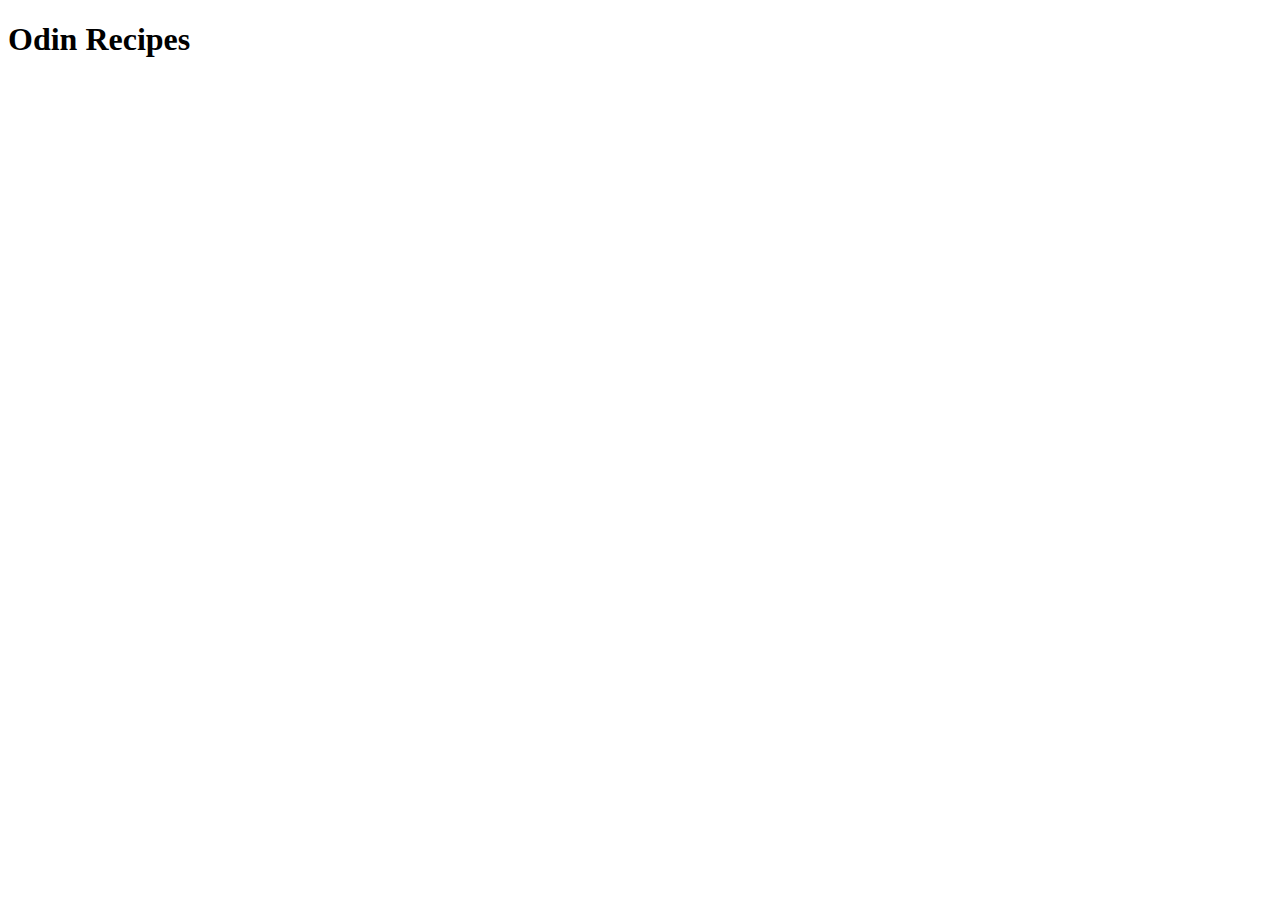
==== index.html @ c1c49392 "Add new file index.html Created a new file index.html which is the main entrypoint. Added HTML boile" ====
<!DOCTYPE html>
<html lang="en">
<head>
    <meta charset="UTF-8">
    <meta name="viewport" content="width=device-width, initial-scale=1.0">
    <title>Document</title>
</head>
<body>
    <h1>Odin Recipes</h1>
</body>
</html>
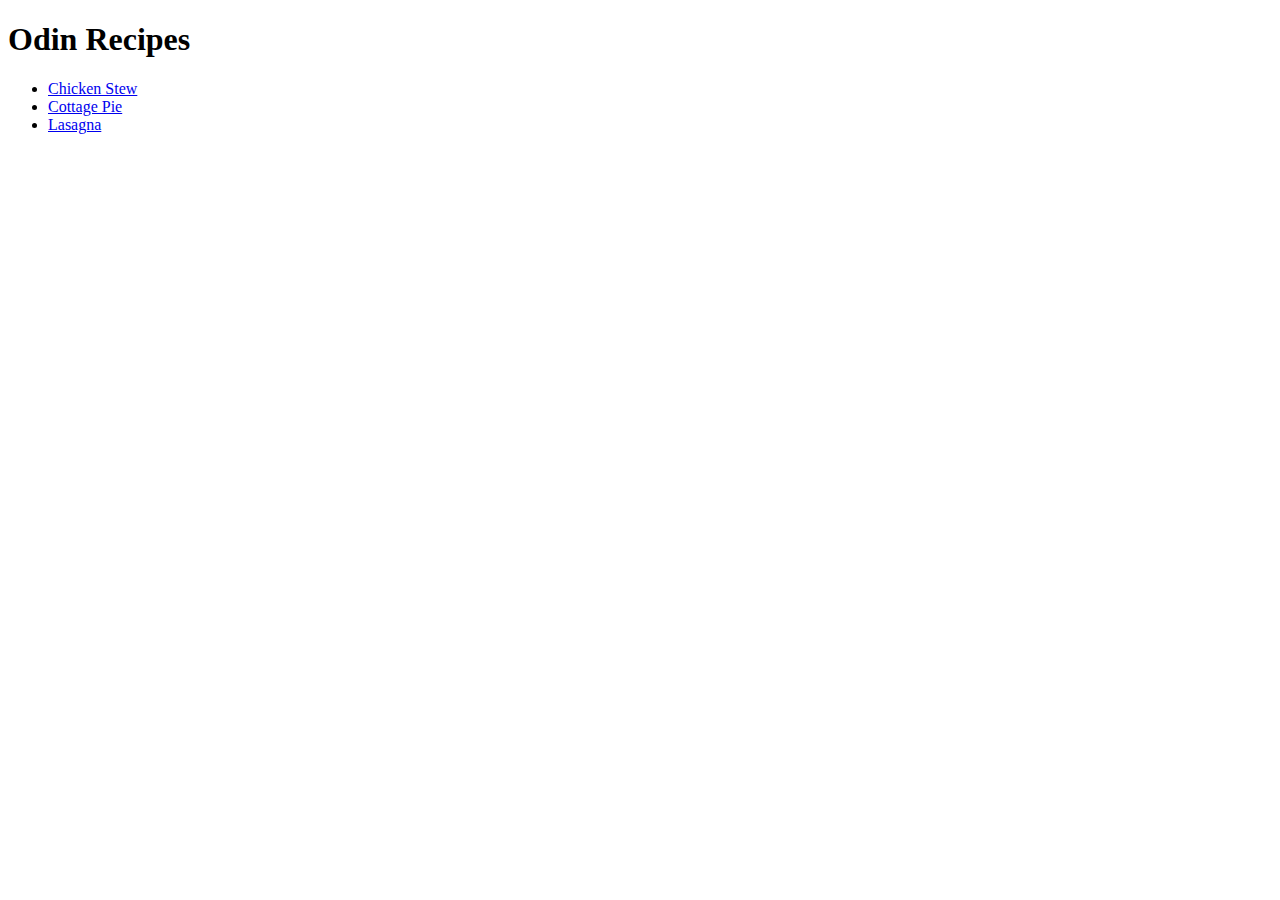
==== commit b0da82fa: "List added to the index.html file. An unordered list was added to index.html with links to all the r" ====
--- a/index.html
+++ b/index.html
@@ -7,5 +7,10 @@
 </head>
 <body>
     <h1>Odin Recipes</h1>
+    <ul>
+        <li><a href="./recipes/chicken-stew.html">Chicken Stew</a></li>
+        <li><a href="./recipes/cottage-pie.html">Cottage Pie</a></li>
+        <li><a href="./recipes/lasagna.html">Lasagna</a></li>
+    </ul>
 </body>
 </html>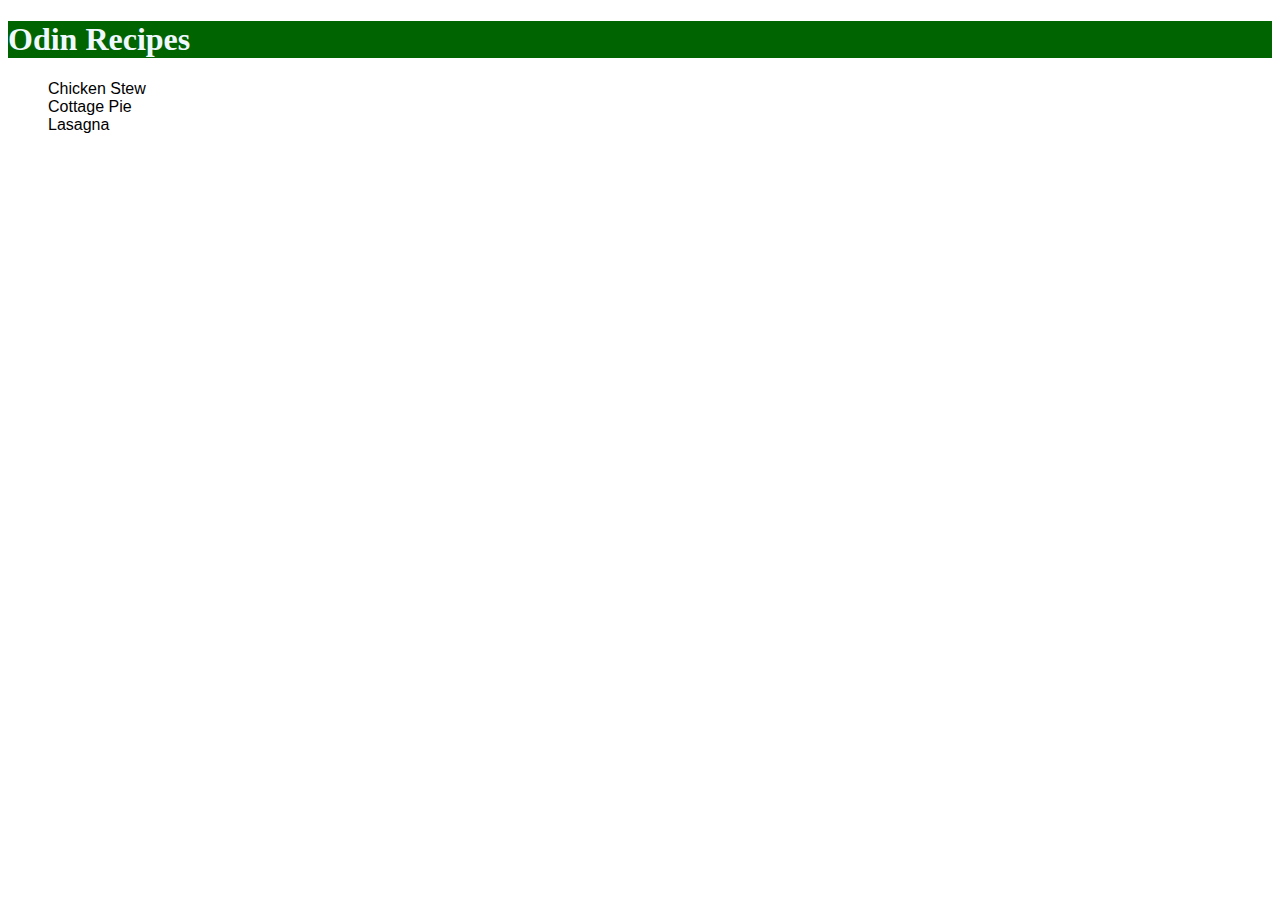
==== commit dea94403: "CSS external sheet added. Using new knowledge from the CSS modules I have applied them to each page." ====
--- a/index.html
+++ b/index.html
@@ -3,6 +3,7 @@
 <head>
     <meta charset="UTF-8">
     <meta name="viewport" content="width=device-width, initial-scale=1.0">
+    <link rel="stylesheet" href="style.css">
     <title>Document</title>
 </head>
 <body>
--- a/style.css
+++ b/style.css
@@ -0,0 +1,23 @@
+*{
+    font-family: 'Lucida Sans', 'Lucida Sans Regular', 'Lucida Grande', 'Lucida Sans Unicode', Geneva, Verdana, sans-serif;
+}
+
+h1{
+    font-size:xx-large;
+    font-family:Cambria, Cochin, Georgia, Times, 'Times New Roman', serif;
+    background-color: darkgreen;
+    color: aliceblue;
+}
+
+h1, h2, h3, h4{
+    font-family:Cambria, Cochin, Georgia, Times, 'Times New Roman', serif;
+}
+
+a{
+    text-decoration: none;
+    color: black;
+}
+
+li{
+    list-style-type: none;
+}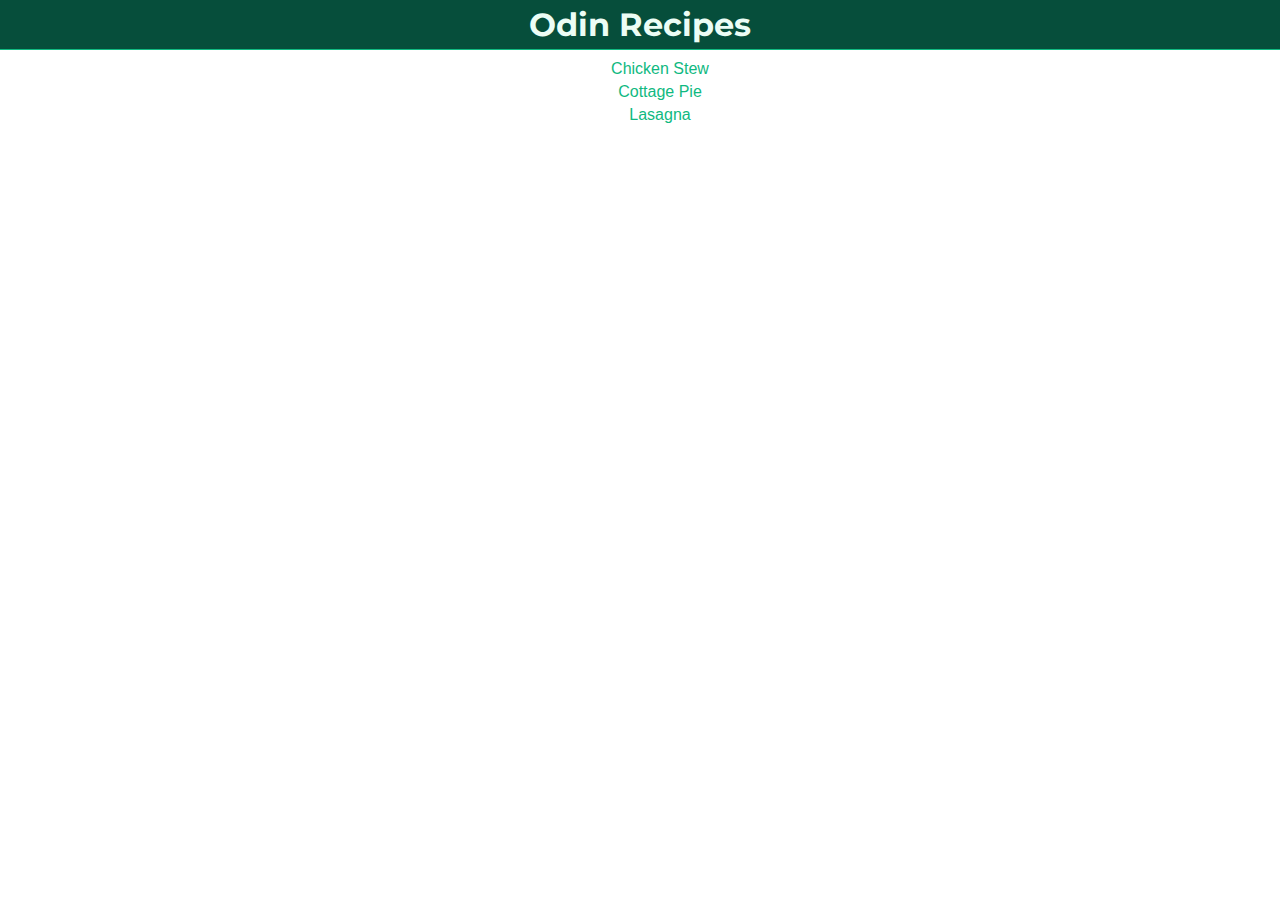
==== commit b42caee2: "initial" ====
--- a/index.html
+++ b/index.html
@@ -4,10 +4,14 @@
     <meta charset="UTF-8">
     <meta name="viewport" content="width=device-width, initial-scale=1.0">
     <link rel="stylesheet" href="style.css">
+    <style>
+        @import url('https://fonts.googleapis.com/css2?family=Montserrat:ital,wght@0,100..900;1,100..900&display=swap');
+        </style>
+        
     <title>Document</title>
 </head>
 <body>
-    <h1>Odin Recipes</h1>
+    <h1 class="montserrat-strong">Odin Recipes</h1>
     <ul>
         <li><a href="./recipes/chicken-stew.html">Chicken Stew</a></li>
         <li><a href="./recipes/cottage-pie.html">Cottage Pie</a></li>
--- a/style.css
+++ b/style.css
@@ -1,12 +1,37 @@
+:root{
+    --primary-green-900: #064e3b;
+    --primary-green-50: #ecfdf5;
+    --primary-green-500: #10b981;
+}
+
+
+.montserrat-strong {
+  font-family: "Montserrat", sans-serif;
+  font-optical-sizing: auto;
+  font-weight: 700;
+  font-style: normal;
+}
+
 *{
     font-family: 'Lucida Sans', 'Lucida Sans Regular', 'Lucida Grande', 'Lucida Sans Unicode', Geneva, Verdana, sans-serif;
+    margin: 0;
 }
 
 h1{
     font-size:xx-large;
     font-family:Cambria, Cochin, Georgia, Times, 'Times New Roman', serif;
-    background-color: darkgreen;
-    color: aliceblue;
+    background-color: var(--primary-green-900);
+    color: var(--primary-green-50);
+    text-align: center;
+    margin: 0 0 10px 0;
+    padding: 5px 0;
+    border-bottom: solid 1px var(--primary-green-500);
+}
+
+img{
+    margin: 0 auto;
+    width: 350px;
+    height: 100px;
 }
 
 h1, h2, h3, h4{
@@ -15,7 +40,18 @@
 
 a{
     text-decoration: none;
-    color: black;
+    color: var(--primary-green-500);
+}
+
+li{
+    margin: 5px auto;
+    text-align: center;
+}
+
+a:hover{
+    text-decoration: none;
+    color: var(--primary-green-900);
+    margin: 0;
 }
 
 li{
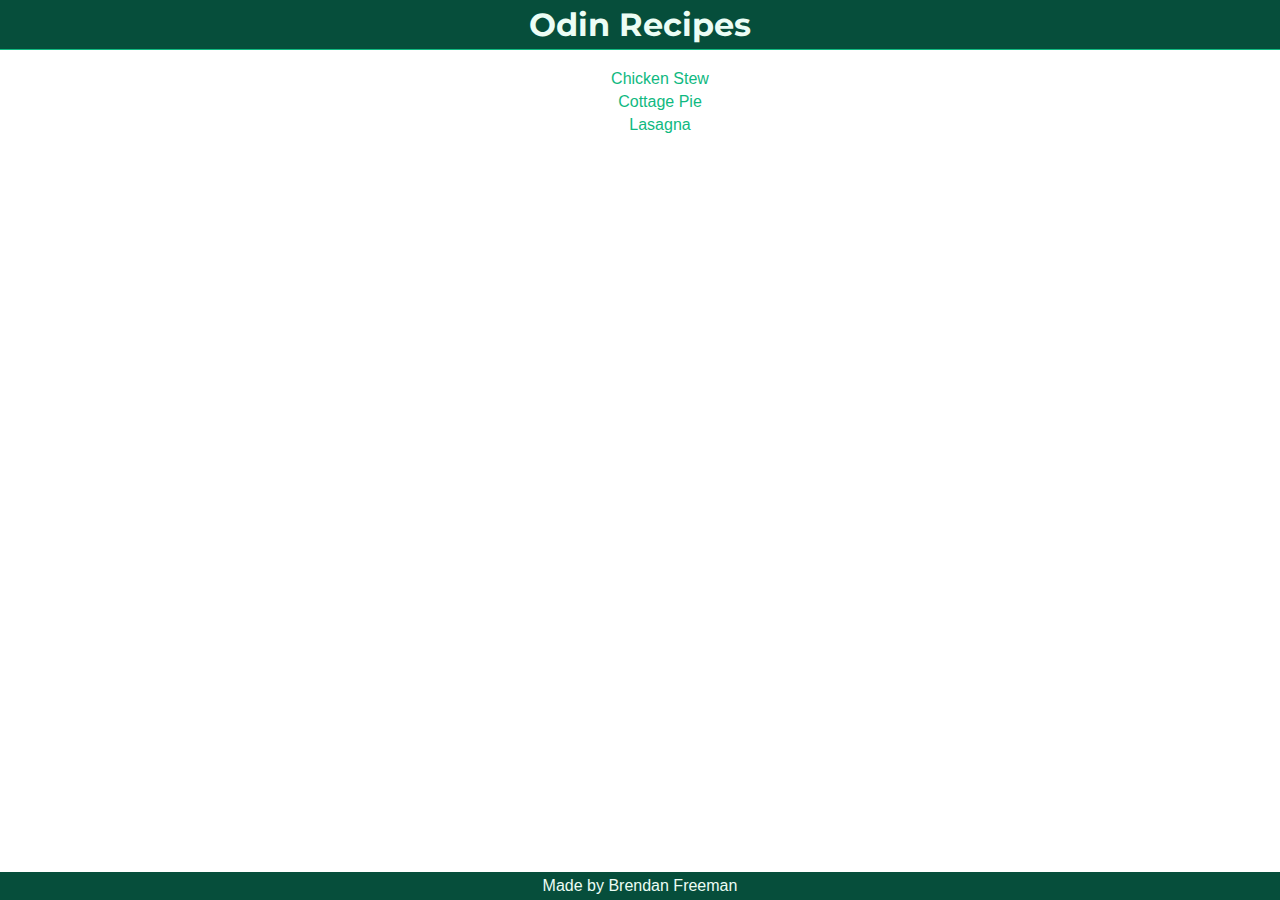
==== commit 0923e99a: "css improved" ====
--- a/index.html
+++ b/index.html
@@ -11,11 +11,14 @@
     <title>Document</title>
 </head>
 <body>
-    <h1 class="montserrat-strong">Odin Recipes</h1>
-    <ul>
+    <header class="mainHeader"><h1 class="montserrat-strong">Odin Recipes</h1></header>
+    <ul class="listContainer">
         <li><a href="./recipes/chicken-stew.html">Chicken Stew</a></li>
         <li><a href="./recipes/cottage-pie.html">Cottage Pie</a></li>
         <li><a href="./recipes/lasagna.html">Lasagna</a></li>
     </ul>
+    <footer>
+        Made by Brendan Freeman
+    </footer>
 </body>
 </html>--- a/style.css
+++ b/style.css
@@ -17,21 +17,51 @@
     margin: 0;
 }
 
+header{
+    background-color: var(--primary-green-900);
+    color: var(--primary-green-50);
+    text-align: center;
+    margin: 0;
+    padding: 5px 0;
+    border-bottom: solid 1px var(--primary-green-500);
+    display: grid;
+    grid-template-columns: 10vw 90vw;
+    align-items: center;
+}
+
 h1{
     font-size:xx-large;
     font-family:Cambria, Cochin, Georgia, Times, 'Times New Roman', serif;
-    background-color: var(--primary-green-900);
-    color: var(--primary-green-50);
-    text-align: center;
-    margin: 0 0 10px 0;
-    padding: 5px 0;
-    border-bottom: solid 1px var(--primary-green-500);
+    display: inline;
+
 }
 
-img{
+.coverImage{
     margin: 0 auto;
-    width: 350px;
-    height: 100px;
+    width: 100vw;
+    height: 15vh;
+    image-rendering: optimizeQuality;
+    object-fit: cover;
+}
+
+body{
+    width: 100vw;
+    height: 100vh;
+}
+
+.steps{
+    margin: auto;
+}
+
+.steps>li{
+    list-style-type:decimal;
+    text-align: left;
+}
+
+.stepsContainer, .ingredientsContainer{
+    margin: auto;
+    border-top: dashed 1px var(--primary-green-900);
+    width: 50vw;
 }
 
 h1, h2, h3, h4{
@@ -56,4 +86,42 @@
 
 li{
     list-style-type: none;
+}
+
+.listContainer{
+    margin: 20px;
+}
+
+caption{
+    text-align: center;
+}
+
+.streamline--return-2-solid {
+    margin: 0 0 0 10px;
+  display: inline-block;
+  width: 1em;
+  height: 1em;
+  background-repeat: no-repeat;
+  background-size: 100% 100%;
+  background-image: url("data:image/svg+xml,%3Csvg xmlns='http://www.w3.org/2000/svg' viewBox='0 0 14 14'%3E%3Cpath fill='white' fill-rule='evenodd' d='M6.545.998a1 1 0 0 0 0 2h2.728a2.638 2.638 0 0 1 0 5.275H4.817V6.545a1 1 0 0 0-1.707-.707L.384 8.564a1.004 1.004 0 0 0-.22 1.09c.049.119.121.23.218.327l2.728 2.728a1 1 0 0 0 1.707-.707v-1.729h4.456a4.638 4.638 0 1 0 0-9.275z' clip-rule='evenodd'/%3E%3C/svg%3E");
+}
+
+.streamline--return-2-solid:hover{
+    color: #064e3b;
+    background-color: #064e3b;
+}
+
+.mainHeader{
+    display: block;
+}
+
+footer{
+    position: fixed;
+    bottom: 0;
+    left: 0;
+    background-color: var(--primary-green-900);
+    color: var(--primary-green-50);
+    width:100vw;
+    padding: 5px 0;
+    text-align: center;
 }